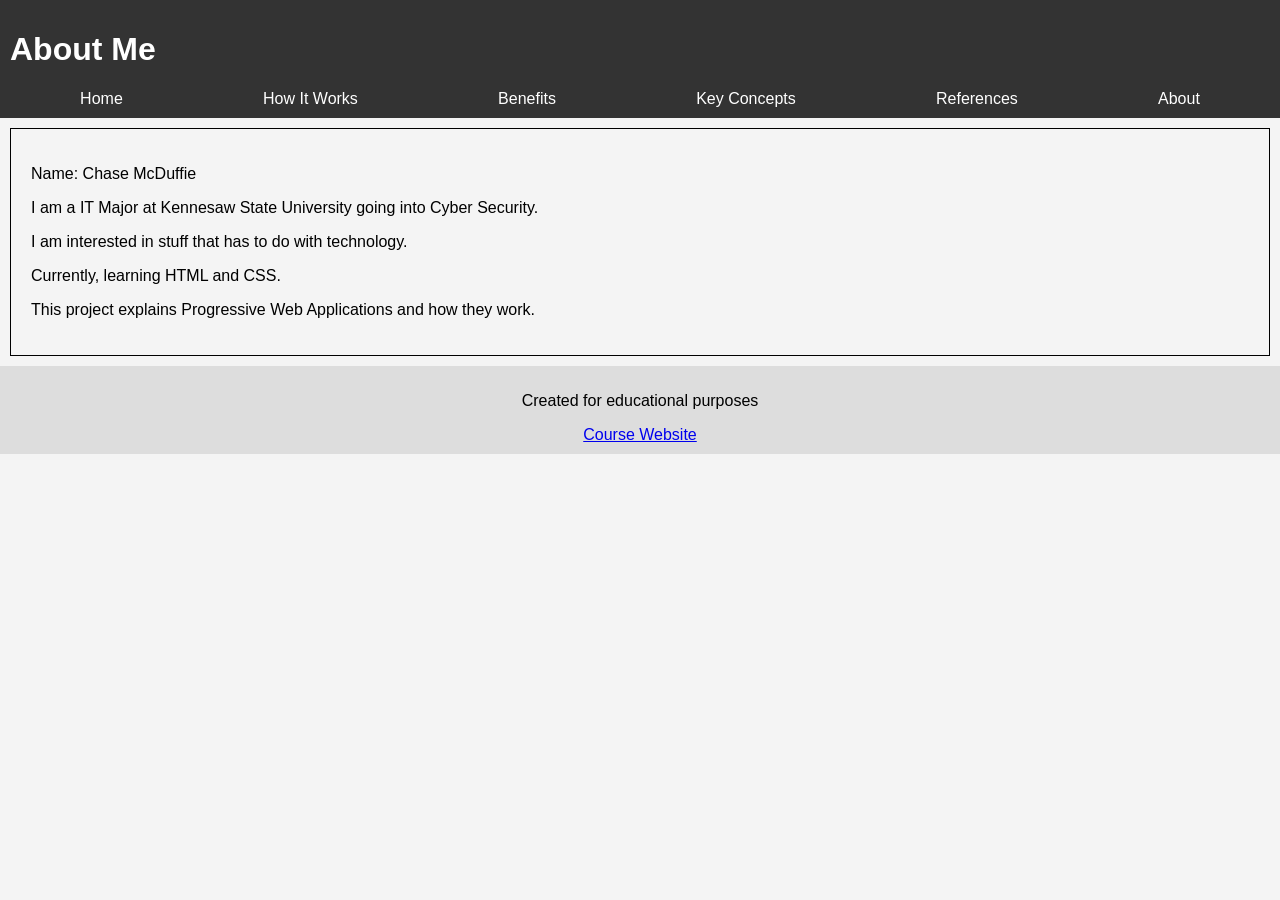
==== about.html @ 8b19ef5c "Add files via upload" ====
<!DOCTYPE html>
<html>
<head>
  <title>About</title>
  <link rel="stylesheet" href="style.css">
</head>
<body>

<!-- Header and navigation -->
<header>
  <h1>About Me</h1>
  <nav>
    <a href="index.html">Home</a>
    <a href="how-it-works.html">How It Works</a>
    <a href="benefits.html">Benefits</a>
    <a href="concepts.html">Key Concepts</a>
    <a href="references.html">References</a>
    <a href="about.html">About</a>
  </nav>
</header>

<!-- Main content -->
<section>
  <p>Name: Chase McDuffie</p>
  <p>I am a IT Major at Kennesaw State University going into Cyber Security.</p>
  <p>I am interested in stuff that has to do with technology.</p>
  <p>Currently, learning HTML and CSS.</p>
  <p>This project explains Progressive Web Applications and how they work.</p>
</section>

<!-- Footer -->
<footer>
  <p>Created for educational purposes</p>
  <a href="https://ksuweb.github.io/IT3203/">Course Website</a>
</footer>

</body>
</html>
---- style.css ----
/* General body styling */
body {
  font-family: Arial;
  margin: 0;
  background-color: #f4f4f4;
}

/* Header styling */
header {
  background: #333;
  color: white;
  padding: 10px;
}

/* Navigation menu styling using flex */
nav {
  display: flex;
  justify-content: space-around;
}

/* Links inside nav */
nav a {
  color: white;
  text-decoration: none;
}

/* Hover effect for links */
nav a:hover {
  color: yellow;
}

/* Section styling */
section {
  padding: 20px;
  margin: 10px;
  border: 1px solid black;
}

/* Footer styling */
footer {
  text-align: center;
  padding: 10px;
  background: #ddd;
}
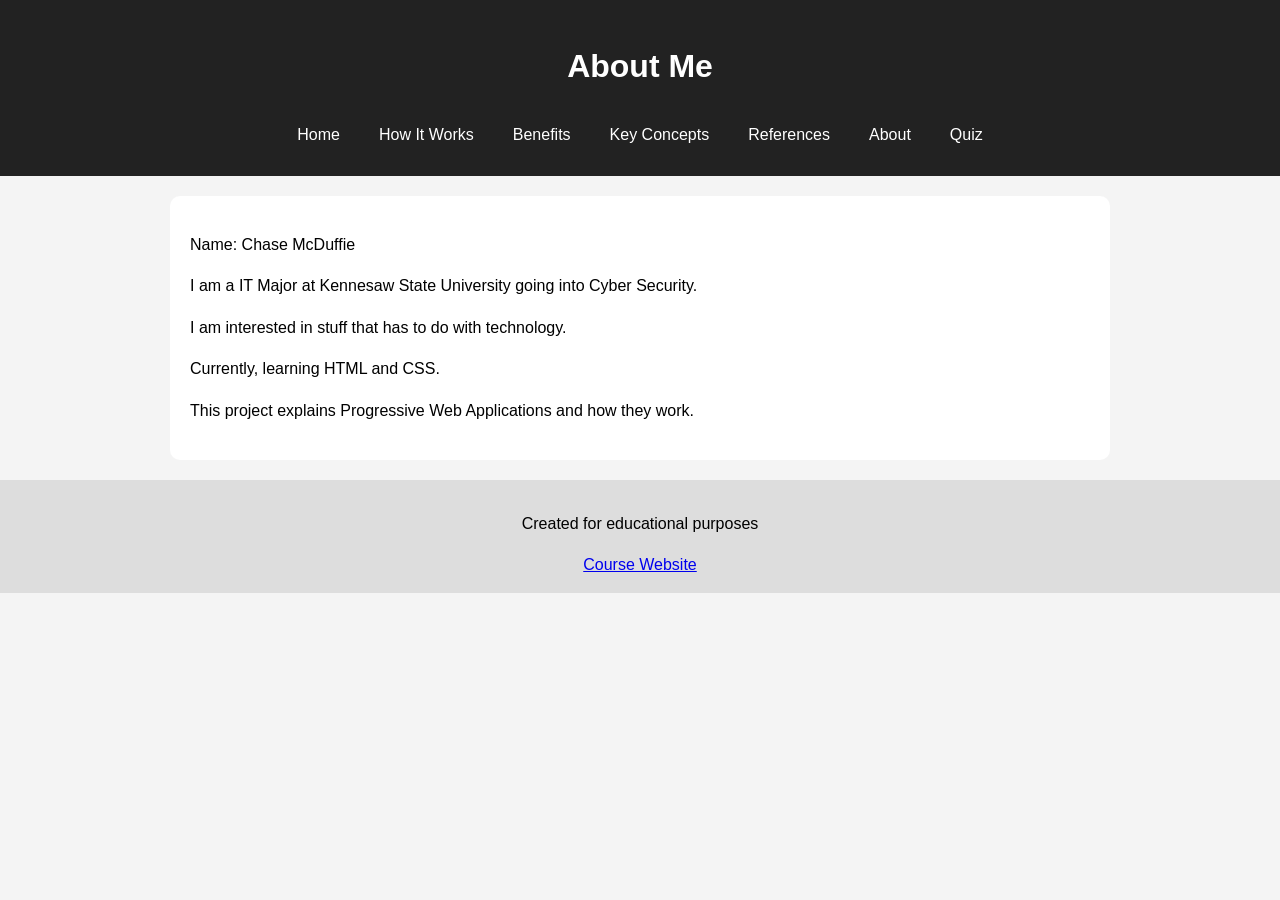
==== commit 2c42736e: "Add files via upload" ====
--- a/about.html
+++ b/about.html
@@ -16,6 +16,7 @@
     <a href="concepts.html">Key Concepts</a>
     <a href="references.html">References</a>
     <a href="about.html">About</a>
+    <a href="quiz.html">Quiz</a>
   </nav>
 </header>
 
--- a/style.css
+++ b/style.css
@@ -1,44 +1,87 @@
-/* General body styling */
+/* Body styling */
 body {
-  font-family: Arial;
+  font-family: Arial, sans-serif;
   margin: 0;
-  background-color: #f4f4f4;
+  background: #f4f4f4;
+  line-height: 1.6;
 }
 
 /* Header styling */
 header {
-  background: #333;
+  background: #222;
   color: white;
-  padding: 10px;
+  padding: 20px;
+  text-align: center;
 }
 
-/* Navigation menu styling using flex */
+/* Navigation bar */
 nav {
   display: flex;
-  justify-content: space-around;
+  justify-content: center;
+  flex-wrap: wrap;
+  gap: 15px;
 }
 
-/* Links inside nav */
+/* Navigation links */
 nav a {
   color: white;
   text-decoration: none;
+  padding: 8px 12px;
+  border-radius: 6px;
 }
 
 /* Hover effect for links */
 nav a:hover {
-  color: yellow;
+  background: yellow;
+  color: black;
 }
 
-/* Section styling */
+/* Main content section */
 section {
+  max-width: 900px;
+  margin: 20px auto;
+  background: white;
   padding: 20px;
-  margin: 10px;
-  border: 1px solid black;
+  border-radius: 10px;
 }
 
 /* Footer styling */
 footer {
   text-align: center;
+  padding: 15px;
+  background: #ddd;
+  margin-top: 20px;
+}
+
+/* Table styling */
+table {
+  width: 100%;
+  border-collapse: collapse;
+}
+
+/* Table cells */
+td, th {
+  border: 1px solid #ccc;
   padding: 10px;
-  background: #ddd;
+}
+
+/* Correct answers */
+.correct {
+  color: green;
+}
+
+/* Incorrect answers */
+.incorrect {
+  color: red;
+}
+.image-container {
+  margin-top: 20px;
+}
+
+.image-container img {
+  width: 80%;
+  max-width: 700px;
+  border-radius: 10px;
+  display: block;   /* important */
+  margin-left: 0;   /* pushes it to the left */
 }
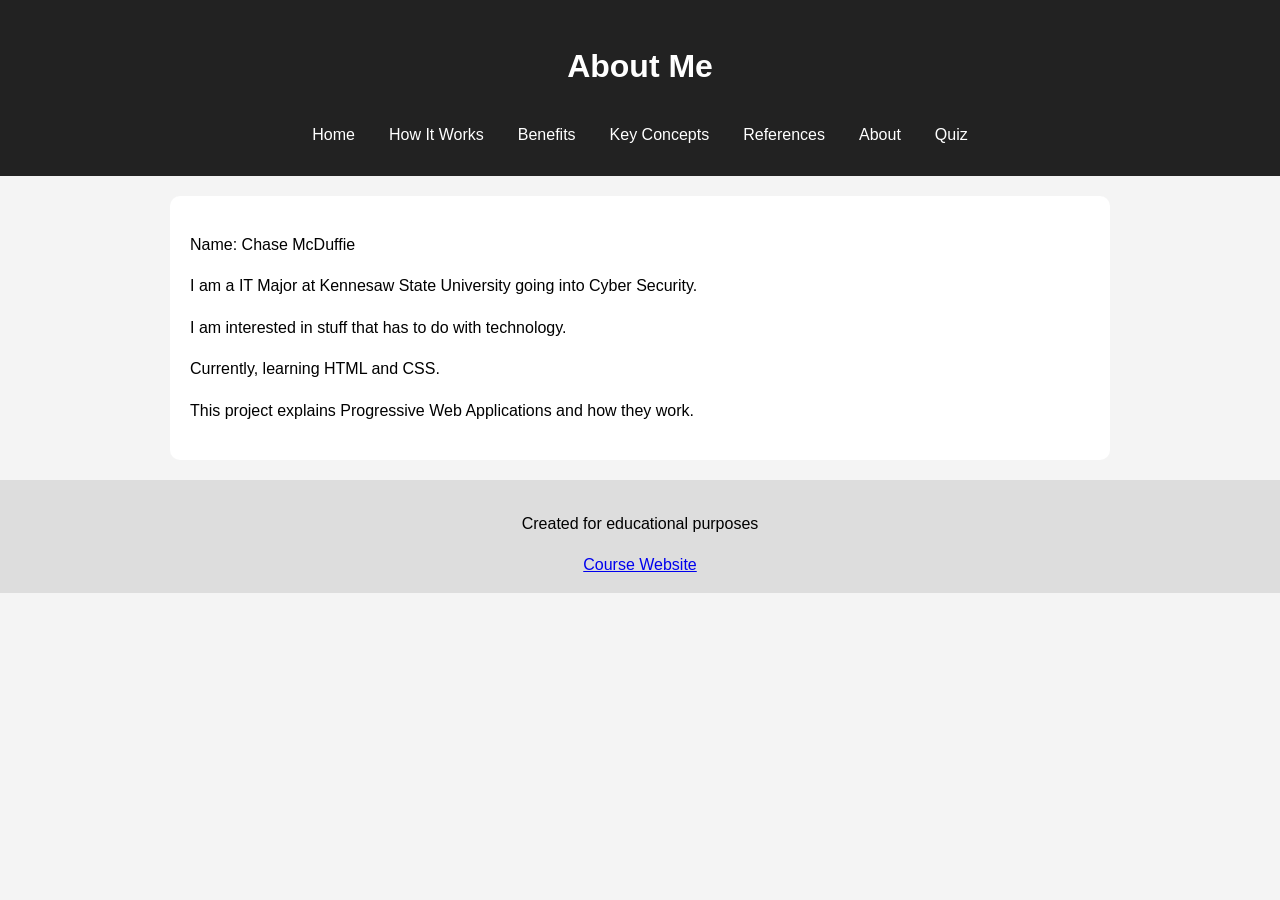
==== commit 1c237515: "Add files via upload" ====
--- a/about.html
+++ b/about.html
@@ -1,6 +1,8 @@
 <!DOCTYPE html>
 <html>
 <head>
+  <meta charset="UTF-8">
+  <meta name="viewport" content="width=device-width, initial-scale=1.0">
   <title>About</title>
   <link rel="stylesheet" href="style.css">
 </head>
--- a/style.css
+++ b/style.css
@@ -4,6 +4,7 @@
   margin: 0;
   background: #f4f4f4;
   line-height: 1.6;
+  font-size: 16px;
 }
 
 /* Header styling */
@@ -19,7 +20,8 @@
   display: flex;
   justify-content: center;
   flex-wrap: wrap;
-  gap: 15px;
+  gap: 10px;
+  margin-top: 10px;
 }
 
 /* Navigation links */
@@ -63,25 +65,78 @@
 td, th {
   border: 1px solid #ccc;
   padding: 10px;
+  text-align: left;
 }
 
 /* Correct answers */
 .correct {
   color: green;
+  font-weight: bold;
 }
 
 /* Incorrect answers */
 .incorrect {
   color: red;
+  font-weight: bold;
 }
+
+/* Image styling */
 .image-container {
   margin-top: 20px;
+  text-align: center;
 }
 
 .image-container img {
-  width: 80%;
+  width: 100%;
   max-width: 700px;
+  height: auto;
   border-radius: 10px;
-  display: block;   /* important */
-  margin-left: 0;   /* pushes it to the left */
+}
+
+/* Button styling */
+button {
+  margin-top: 10px;
+  padding: 10px 15px;
+  cursor: pointer;
+  border: none;
+  border-radius: 6px;
+}
+
+   /*Tablet view*/
+@media screen and (max-width: 768px) {
+
+  section {
+    margin: 10px;
+    padding: 15px;
+  }
+
+  nav {
+    flex-direction: column;
+    align-items: center;
+  }
+
+  nav a {
+    width: 100%;
+    text-align: center;
+  }
+}
+
+/*Mobile view*/
+@media screen and (max-width: 480px) {
+
+  body {
+    font-size: 14px;
+  }
+
+  header h1 {
+    font-size: 20px;
+  }
+
+  section {
+    padding: 10px;
+  }
+
+  button {
+    width: 100%;
+  }
 }
